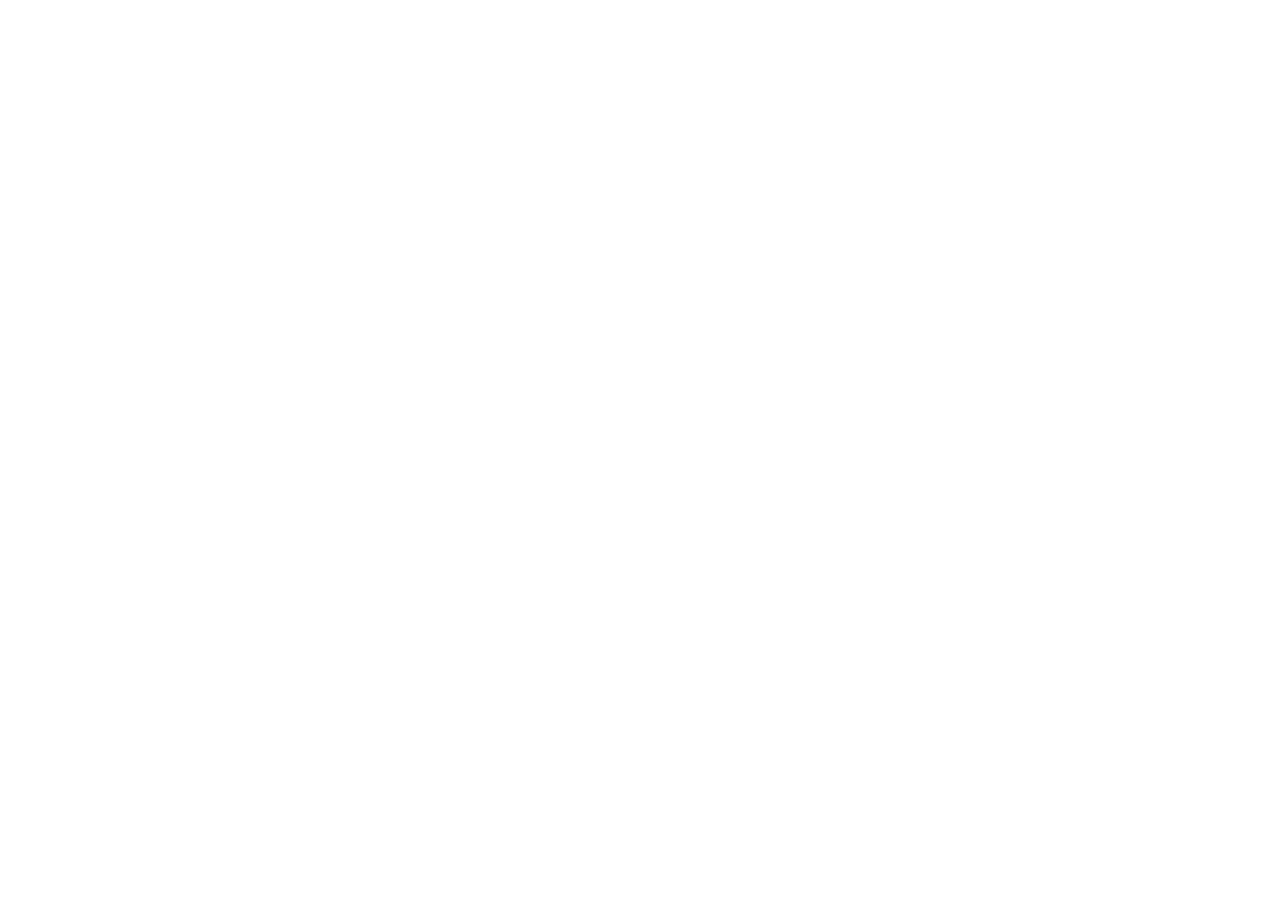
==== inedx.html @ 3954f345 "first push, linked all external sheets to index.html" ====
<!DOCTYPE html>
<html lang="en">
<head>
    <meta charset="UTF-8">
    <meta name="viewport" content="width=device-width, initial-scale=1.0">
    <link rel="stylesheet" href="https://stackpath.bootstrapcdn.com/bootstrap/4.4.1/css/bootstrap.min.css" integrity="sha384-Vkoo8x4CGsO3+Hhxv8T/Q5PaXtkKtu6ug5TOeNV6gBiFeWPGFN9MuhOf23Q9Ifjh" crossorigin="anonymous">
    <script src="https://code.jquery.com/jquery-3.4.1.slim.min.js" integrity="sha384-J6qa4849blE2+poT4WnyKhv5vZF5SrPo0iEjwBvKU7imGFAV0wwj1yYfoRSJoZ+n" crossorigin="anonymous"></script>
    <script src="https://cdn.jsdelivr.net/npm/popper.js@1.16.0/dist/umd/popper.min.js" integrity="sha384-Q6E9RHvbIyZFJoft+2mJbHaEWldlvI9IOYy5n3zV9zzTtmI3UksdQRVvoxMfooAo" crossorigin="anonymous"></script>
    <script src="https://stackpath.bootstrapcdn.com/bootstrap/4.4.1/js/bootstrap.min.js" integrity="sha384-wfSDF2E50Y2D1uUdj0O3uMBJnjuUD4Ih7YwaYd1iqfktj0Uod8GCExl3Og8ifwB6" crossorigin="anonymous"></script>
    <script src="https://code.jquery.com/jquery-3.4.1.min.js" integrity="sha256-CSXorXvZcTkaix6Yvo6HppcZGetbYMGWSFlBw8HfCJo=" crossorigin="anonymous"></script>
    <script src="assets/javascript/app.js"></script>
    <link rel="stylesheet" type="text/css" href="assets/css/style.css">

    <title>Trivia Game!</title>
</head>
<body>
    
</body>
</html>
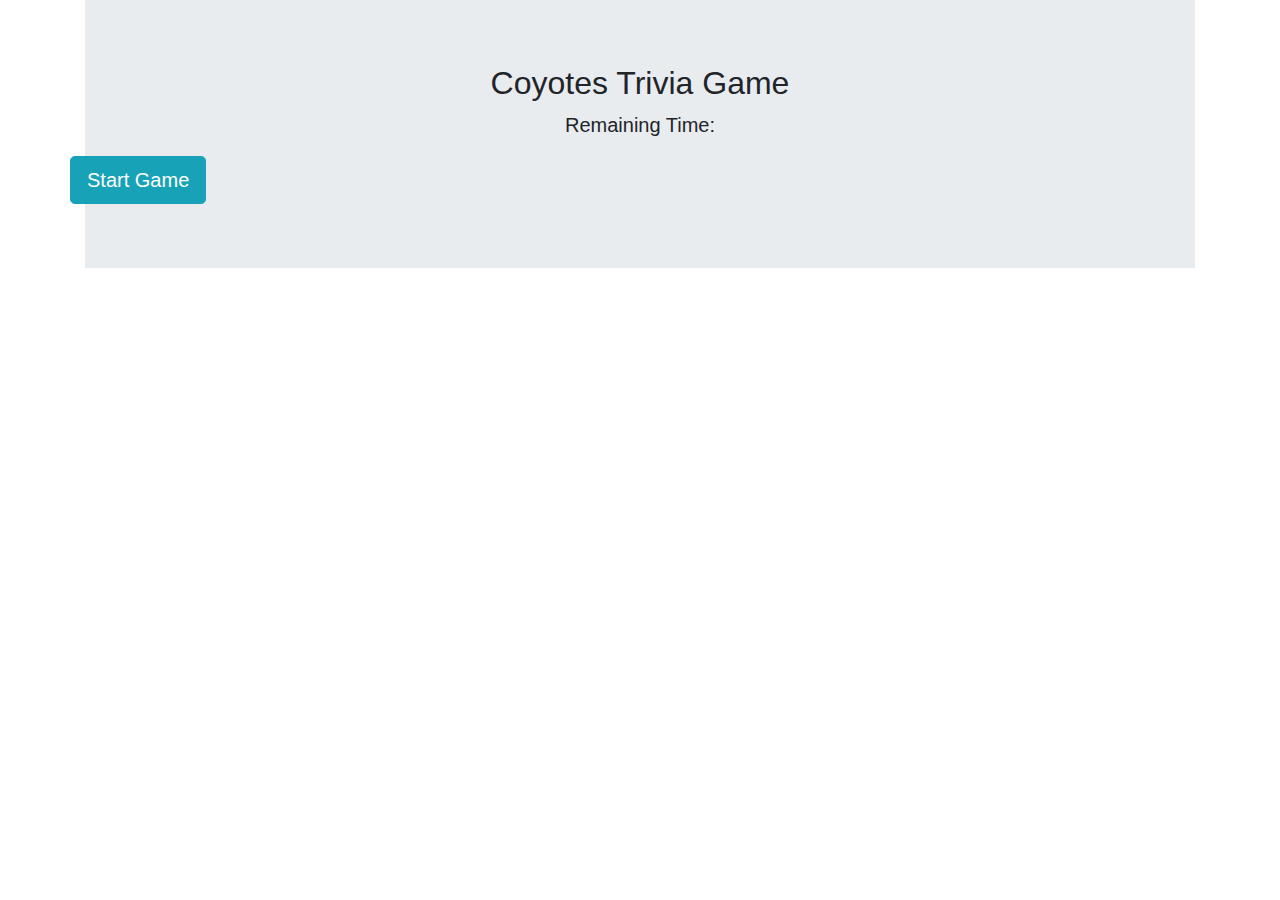
==== commit 8914cb86: "added JS and some small CSS" ====
--- a/inedx.html
+++ b/inedx.html
@@ -15,5 +15,46 @@
 </head>
 <body>
     
+
+    <div class="container">
+        <div class="header text-center clearfix">
+        </div>
+        <div class="jumbotron jumbotron-fluid">
+          <div class="container">
+          <div id="game">
+            <h2>Coyotes Trivia Game</h2>
+            <p id="remaining-time" class="lead">Remaining Time: <span id="timer"></span></p>
+            <p id="question" class="lead"></p>
+          </div>
+          <div id="results">
+          </div>
+        </div>
+  
+        <div class="row">
+          <div id="choices" class="text-center">
+            <button id="start" class="btn btn-info btn-lg">Start Game</button>
+            <div id="options">
+              
+            </div>
+            
+          </div>
+        </div>
+        </div>
+        </div>
+
+
+
+
+
+
+
+
+
+
+
+
+
+
+
 </body>
 </html>--- a/assets/css/style.css
+++ b/assets/css/style.css
@@ -0,0 +1,12 @@
+body{
+    background-image: url;
+    text-align: center;
+}
+
+
+.last-seconds{
+  color: red;
+}
+.option{
+  margin: 15px;
+}